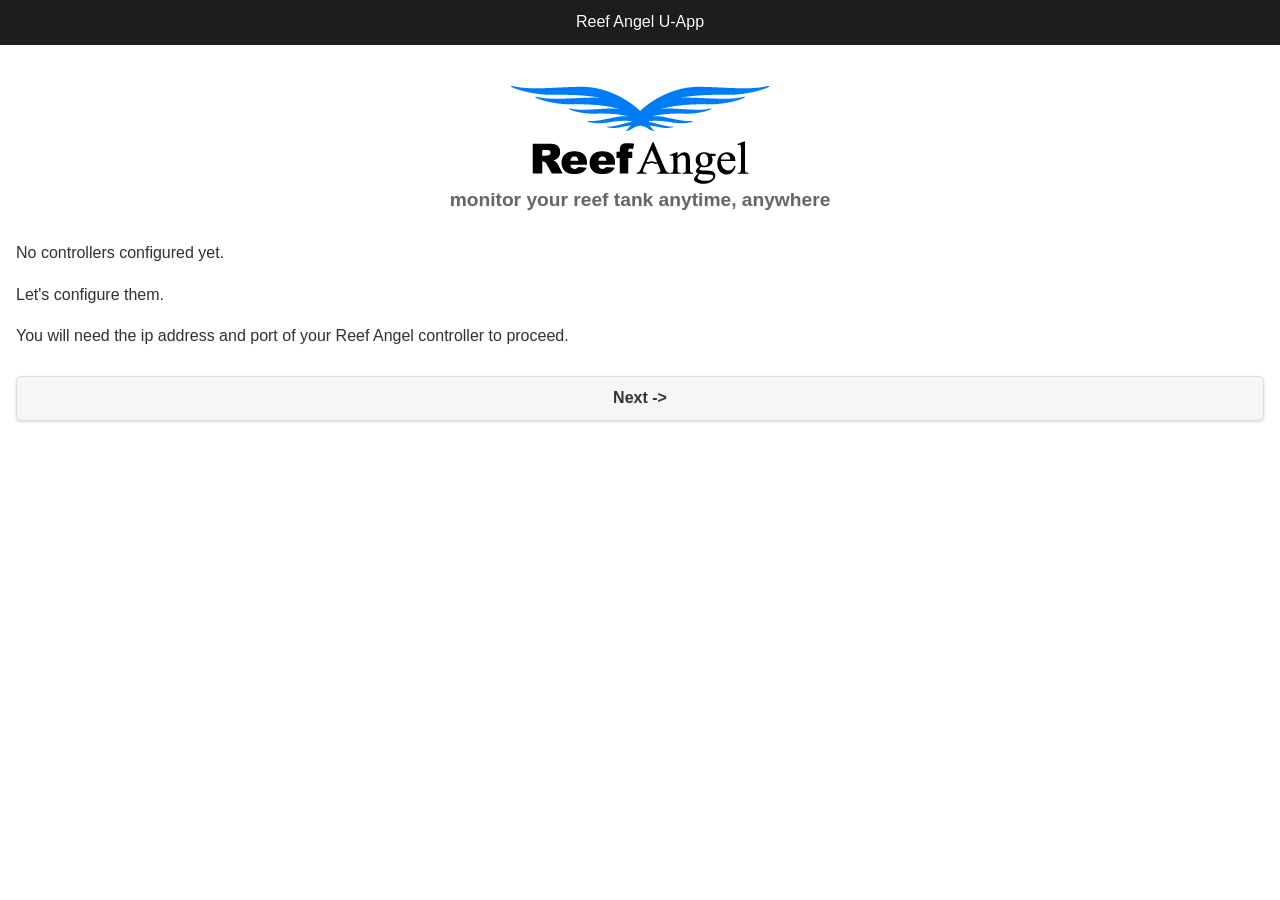
==== platforms/ios/www/index.html @ 20cc760c "Alpha version without RF" ====
<!DOCTYPE html>
<!--
    Licensed to the Apache Software Foundation (ASF) under one
    or more contributor license agreements.  See the NOTICE file
    distributed with this work for additional information
    regarding copyright ownership.  The ASF licenses this file
    to you under the Apache License, Version 2.0 (the
    "License"); you may not use this file except in compliance
    with the License.  You may obtain a copy of the License at

    http://www.apache.org/licenses/LICENSE-2.0

    Unless required by applicable law or agreed to in writing,
    software distributed under the License is distributed on an
    "AS IS" BASIS, WITHOUT WARRANTIES OR CONDITIONS OF ANY
     KIND, either express or implied.  See the License for the
    specific language governing permissions and limitations
    under the License.
-->
<html>
    <head>
        <meta charset="utf-8" />
        <meta name="format-detection" content="telephone=no" />
        <!-- WARNING: for iOS 7, remove the width=device-width and height=device-height attributes. See https://issues.apache.org/jira/browse/CB-4323 -->
        <meta name="viewport" content="user-scalable=no, initial-scale=.5, maximum-scale=.5, minimum-scale=.5, target-densitydpi=device-dpi" />
        <link rel="stylesheet" type="text/css" href="css/index.css" />
        <meta name="msapplication-tap-highlight" content="no" />
        <link rel="stylesheet" href="css/jquery.mobile-1.4.2.min.css" />
        <script src="js/jquery-1.9.1.min.js"></script>
        <script src="js/jquery.mobile-1.4.2.min.js"></script> 
        <title>Reef Angel U-App</title>
    </head>
    <body>
        <div id="panel-fixed-page1" class="jqm-demos" data-role="page" data-url="panel-fixed-page1" data-title="Reef Angel U-App">
	        <div data-role="header" data-position="fixed" data-theme="b">
                <h1>Reef Angel U-App</h1>
            </div><!-- /header -->
            <div class="ui-content" role="main">
                <div class="logo"></div>
                <div class="logotext">monitor your reef tank anytime, anywhere</div>
                <div id="controllerlist"></div>
                <div id="nextdiv" class="hiddentab">
            	<button id="settings_next">Next -></button>
                </div>
                <a class="hiddentab" href="#" data-icon="refresh"data-shadow="false" data-iconshadow="false" id="btn_refresh">Refresh</a>
            </div><!-- /content -->
        </div>    
		<script type="text/javascript" src="cordova.js"></script>
        <script type="text/javascript" src="js/index.js"></script>
        <script type="text/javascript">
            app.initialize();
			if (localStorage.getItem("num_controllers")==0 || localStorage.getItem("num_controllers")==null)
			{
				$("#controllerlist").html("No controllers configured yet.<br><br>Let's configure them.<br><br>You will need the ip address and port of your Reef Angel controller to proceed.<br><br>")
				$("#nextdiv").removeClass("hiddentab");
			}	
			else
			{
				$("#controllerlist").append("Which controller would you like to connect to?<br>");
				for (a=0; a<localStorage.getItem("num_controllers"); a++)
				{
					$("#controllerlist").append("<button class=controlleritem id=controller_"+a+">" + localStorage.getItem("controller_name_"+a) + "</button>");
				}
			}
        </script>
    </body>
</html>
---- platforms/ios/www/css/index.css ----
/*
 * Licensed to the Apache Software Foundation (ASF) under one
 * or more contributor license agreements.  See the NOTICE file
 * distributed with this work for additional information
 * regarding copyright ownership.  The ASF licenses this file
 * to you under the Apache License, Version 2.0 (the
 * "License"); you may not use this file except in compliance
 * with the License.  You may obtain a copy of the License at
 *
 * http://www.apache.org/licenses/LICENSE-2.0
 *
 * Unless required by applicable law or agreed to in writing,
 * software distributed under the License is distributed on an
 * "AS IS" BASIS, WITHOUT WARRANTIES OR CONDITIONS OF ANY
 * KIND, either express or implied.  See the License for the
 * specific language governing permissions and limitations
 * under the License.
 */
* {
    -webkit-tap-highlight-color: rgba(0,0,0,0); /* make transparent link selection, adjust last value opacity 0 to 1.0 */
}

body {
    -webkit-touch-callout: none;                /* prevent callout to copy image, etc when tap to hold */
    -webkit-text-size-adjust: none;             /* prevent webkit from resizing text to fit */
    -webkit-user-select: none;                  /* prevent copy paste, to allow, change 'none' to 'text' */
    background-color:#FFFFFF !important;
    background-attachment:fixed;
    font-family:'HelveticaNeue-Light', 'HelveticaNeue', Helvetica, Arial, sans-serif;
    font-size:12px;
    height:100%;
    margin:0px;
    padding:0px;
    width:100%;
}

/* Portrait layout (default) */
.app {
    background:url(../img/Logo.png) no-repeat center top; /* 170px x 200px */
    text-align:center;
    height:100%;
    width:100%;
}

/* Landscape layout (with min-width) */
@media screen and (min-aspect-ratio: 1/1) and (min-width:400px) {
    .app {
        background-position:left center;
        padding:75px 0px 75px 170px;  /* padding-top + padding-bottom + text area = image height */
        margin:-90px 0px 0px -198px;  /* offset vertical: half of image height */
                                      /* offset horizontal: half of image width and text area width */
    }
}

h1 {
    font-size:24px;
    font-weight:normal;
    margin:0px;
    overflow:visible;
    padding:0px;
    text-align:center;
}

.event {
    border-radius:4px;
    -webkit-border-radius:4px;
    color:#FFFFFF;
    font-size:12px;
    margin:0px 30px;
    padding:2px 0px;
}

.event.listening {
    background-color:#333333;
    display:block;
}

.event.received {
    background-color:#4B946A;
    display:none;
}

@keyframes fade {
    from { opacity: 1.0; }
    50% { opacity: 0.4; }
    to { opacity: 1.0; }
}
 
@-webkit-keyframes fade {
    from { opacity: 1.0; }
    50% { opacity: 0.4; }
    to { opacity: 1.0; }
}
 
.blink {
    animation:fade 3000ms infinite;
    -webkit-animation:fade 3000ms infinite;
}

.topbar{
	padding-top:30px;
	padding-bottom:30px;
}

.lastupdate
{
	padding-top:10px;
	text-align:center;
	float:left;
	width: 80%;
}

.logo {
    background:url(../img/logo.png) no-repeat center top; /* 170px x 200px */
	margin:0px auto;
    height:107px;
    width:280px;
	margin-top:20px;
}

.logotext {
    text-align:center;
	font-weight:bold;
	font-size: 1.2em;
	color:#666;
	margin-bottom:30px;
}
	
.mainchoice {
	margin-top:10px;
	margin-bottom:10px;
    text-align:center;
}


footer {
	background-color: #007ef6;
    display: table;
    height: 63px;
    width: 100%;
}
footer li {
    display: table-cell;
    height: 63px;
    width: 25%;
    text-align: center;
	white-space: nowrap;
}

.pagestatus {
    background:url(../img/page_status.png) no-repeat center top;
	margin:0px auto;
	width: 200px;
	height: 84px;
	margin-bottom: 20px;
}

.pagerelay {
    background:url(../img/page_relays.png) no-repeat center top;
	margin:0px auto;
	width: 200px;
	height: 84px;
	margin-bottom: 20px;
}

.pagehistory {
    background:url(../img/page_history.png) no-repeat center top;
	margin:0px auto;
	width: 200px;
	height: 84px;
	margin-bottom: 20px;
}

.pagesettings {
    background:url(../img/page_settings.png) no-repeat center top;
	margin:0px auto;
	width: 200px;
	height: 84px;
	margin-bottom: 20px;
}

.paramstable {
    display: table;
    height: 63px;
    width: 100%;
}

.paramstable li {
    display: table-cell;
    height: 63px;
    width: 100%;
    text-align: center;
	white-space: nowrap;
}

.paramslabel{
	font-size:1.3em;
	font-weight:bold;
	float: left;
	width:50%;
	text-align:right;
	padding-right: 20px;
	padding-top: 2px;
}

.paramsvalue{
	font-size:1.5em;
	font-weight:bold;
	color: #007ef6;
}

.relaylabel{
	font-size:1.1em;
	font-weight:bold;
	padding-top: 18px;
	height:30px !important;
}

.relayvalue{
	padding-right: 10px;
	font-size:1.5em;
	font-weight:bold;
	color: #007ef6;
	float: left;
	min-width:150px !important;
	height:30px !important;
}

.relaystatus{
	float: left;
	padding-top: 18px;
	height:30px !important;
	width: 35px !important;
}

.refreshbutton{
	cursor:pointer;
	padding:3px !important;	
	margin-top:3px !important;
	margin-right:3px !important;
}

.refreshicon{
	cursor:pointer;
	padding:3px !important;	
}

.ui-content, .ui-mobile, .ui-page-theme-a, .ui-panel-wrapper {
    background-color:#FFFFFF !important;
}

.ui-li-static{
	padding:0 !important;
}

h3 {
	margin:0 !important;
}

.mintab{
	min-width:33%;
}

.hiddentab{
	display:none;
}

.relaybutton{
	padding: 3px 12px 3px 12px !important;
	font-size: .6em !important;
}

.controllerselect{
	margin:0px !important;
	padding:0px !important;
}

.ui-select{
	margin:3px !important;
}

.ui-slider-handle{
	border-radius: 50% !important;
}

.ui-slider-track{
	height:3px !important;
}

input.ui-slider-input {
    display:none !important;
}

.ui-state-disabled {
	opacity:1 !important;
}

.dimminglabel {
	float:left;
	padding-left: 20px;
}
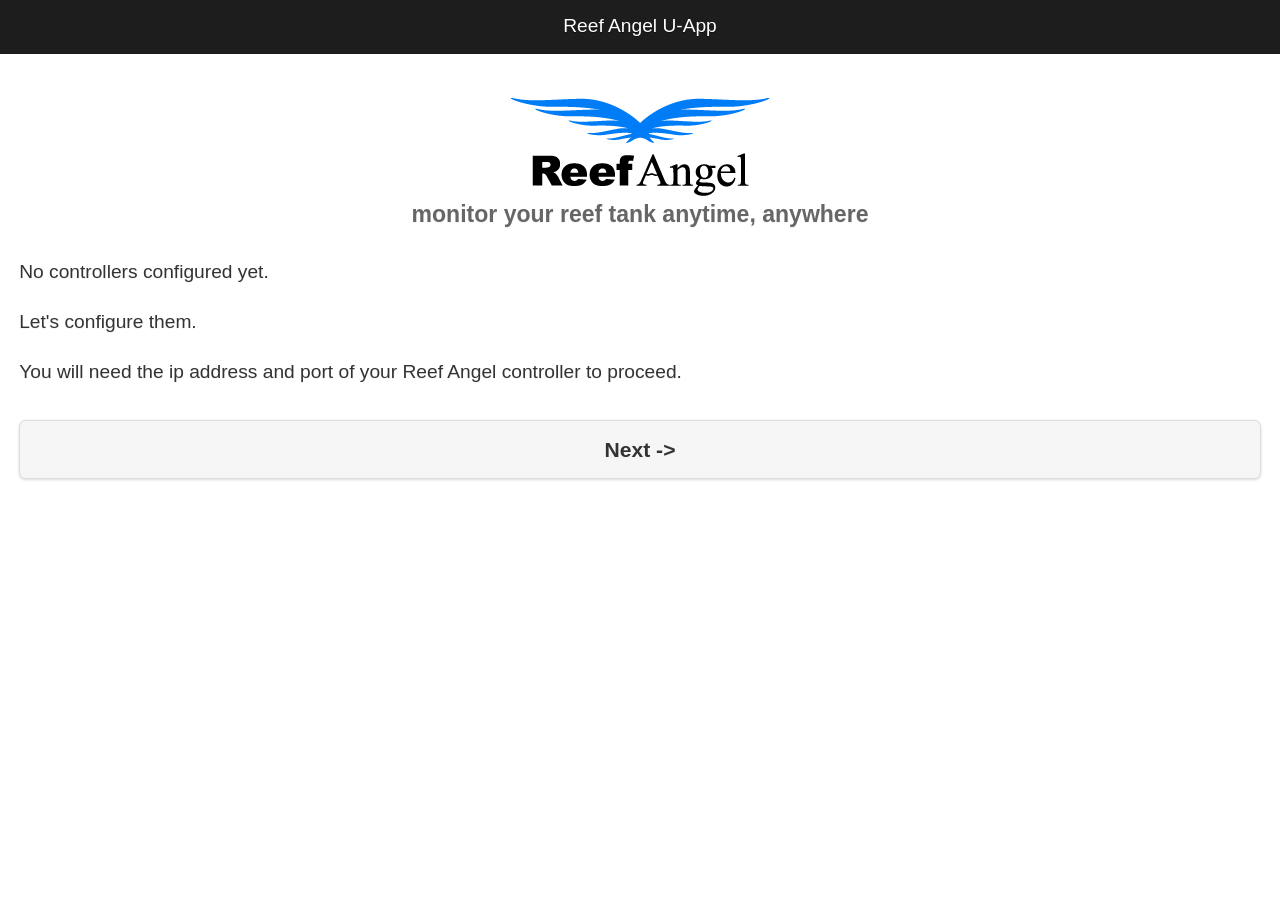
==== commit 807727a2: "Android alpha release" ====
--- a/platforms/ios/www/index.html
+++ b/platforms/ios/www/index.html
@@ -22,7 +22,7 @@
         <meta charset="utf-8" />
         <meta name="format-detection" content="telephone=no" />
         <!-- WARNING: for iOS 7, remove the width=device-width and height=device-height attributes. See https://issues.apache.org/jira/browse/CB-4323 -->
-        <meta name="viewport" content="user-scalable=no, initial-scale=.5, maximum-scale=.5, minimum-scale=.5, target-densitydpi=device-dpi" />
+        <meta name="viewport" content="width=device-width, initial-scale=1.0, maximum-scale=1.0, user-scalable=0" />
         <link rel="stylesheet" type="text/css" href="css/index.css" />
         <meta name="msapplication-tap-highlight" content="no" />
         <link rel="stylesheet" href="css/jquery.mobile-1.4.2.min.css" />
@@ -48,12 +48,27 @@
 		<script type="text/javascript" src="cordova.js"></script>
         <script type="text/javascript" src="js/index.js"></script>
         <script type="text/javascript">
+			//var width = (window.innerWidth > 0) ? window.innerWidth : screen.width;
+ 			//alert(width);
             app.initialize();
 			if (localStorage.getItem("num_controllers")==0 || localStorage.getItem("num_controllers")==null)
 			{
 				$("#controllerlist").html("No controllers configured yet.<br><br>Let's configure them.<br><br>You will need the ip address and port of your Reef Angel controller to proceed.<br><br>")
 				$("#nextdiv").removeClass("hiddentab");
 			}	
+			else if (localStorage.getItem("num_controllers")==1)
+			{
+				$.mobile.loading( 'show', {
+					text: 'Please wait',
+					textVisible: true,
+					theme: 'b',
+					html: ""
+				});
+				localStorage.setItem("controller_name",localStorage.getItem("controller_name_0"));
+				localStorage.setItem("controller_ip",localStorage.getItem("controller_ip_0"));
+				localStorage.setItem("controller_port",localStorage.getItem("controller_port_0"));
+				window.location.href="status.html";
+			}
 			else
 			{
 				$("#controllerlist").append("Which controller would you like to connect to?<br>");
--- a/platforms/ios/www/css/index.css
+++ b/platforms/ios/www/css/index.css
@@ -27,7 +27,6 @@
     background-color:#FFFFFF !important;
     background-attachment:fixed;
     font-family:'HelveticaNeue-Light', 'HelveticaNeue', Helvetica, Arial, sans-serif;
-    font-size:12px;
     height:100%;
     margin:0px;
     padding:0px;
@@ -53,7 +52,7 @@
 }
 
 h1 {
-    font-size:24px;
+    font-size:1.2em;
     font-weight:normal;
     margin:0px;
     overflow:visible;
@@ -133,56 +132,57 @@
 }
 
 
-footer {
-	background-color: #007ef6;
+#headernav {
+	background:url(../img/header_bk_48.png);
     display: table;
-    height: 63px;
+    height: 50px;
     width: 100%;
 }
-footer li {
+#headernav li {
     display: table-cell;
-    height: 63px;
+    height: 50px;
     width: 25%;
     text-align: center;
 	white-space: nowrap;
 }
 
 .pagestatus {
-    background:url(../img/page_status.png) no-repeat center top;
-	margin:0px auto;
-	width: 200px;
-	height: 84px;
-	margin-bottom: 20px;
+    background:url(../img/title_status_48.png) no-repeat center top;
+	margin:0px auto;
+	width: 320px;
+	height: 31px;
+	margin-bottom: 10px;
 }
 
 .pagerelay {
-    background:url(../img/page_relays.png) no-repeat center top;
-	margin:0px auto;
-	width: 200px;
-	height: 84px;
-	margin-bottom: 20px;
+    background:url(../img/title_relay_48.png) no-repeat center top;
+	margin:0px auto;
+	width: 320px;
+	height: 31px;
+	margin-bottom: 10px;
 }
 
 .pagehistory {
-    background:url(../img/page_history.png) no-repeat center top;
-	margin:0px auto;
-	width: 200px;
-	height: 84px;
-	margin-bottom: 20px;
+    background:url(../img/title_graph_48.png) no-repeat center top;
+	margin:0px auto;
+	width: 320px;
+	height: 31px;
+	margin-bottom: 10px;
 }
 
 .pagesettings {
-    background:url(../img/page_settings.png) no-repeat center top;
-	margin:0px auto;
-	width: 200px;
-	height: 84px;
-	margin-bottom: 20px;
+    background:url(../img/title_settings_48.png) no-repeat center top;
+	margin:0px auto;
+	width: 320px;
+	height: 31px;
+	margin-bottom: 10px;
 }
 
 .paramstable {
     display: table;
     height: 63px;
     width: 100%;
+
 }
 
 .paramstable li {
@@ -287,7 +287,7 @@
 	height:3px !important;
 }
 
-input.ui-slider-input {
+.mobile-slider-disabled {
     display:none !important;
 }
 
@@ -295,7 +295,297 @@
 	opacity:1 !important;
 }
 
-.dimminglabel {
+.dimminglabel{
+	font-size:1.3em !important;
+	font-weight:bold !important;
+}
+
+.dimmingvalue {
 	float:left;
-	padding-left: 20px;
-}
+	text-align: center;
+	font-size:1.2em;
+	font-weight:bold;
+	color: #007ef6;
+}
+
+.container {
+	margin:0px auto;
+	background:rgba(0,0,0,0.10);
+	width:50px;
+	border-left:1px solid #bbb;
+	border-right:1px solid #bbb;
+	border-bottom:1px solid #bbb;
+	border-top:1px solid #ccc;
+	-webkit-border-radius:10px;
+	-moz-border-radius:10px;
+	border-radius:10px;
+	padding-left:2px;
+	padding-right:3px;
+	padding-bottom:7px;
+	padding-top:1px;
+}
+.glass {
+	background:rgba(255,255,255,0.50);
+	border:1px solid #bbb;
+	border-top:1px solid #eee;
+	-webkit-border-radius:10px;
+	-moz-border-radius:10px;
+	border-radius:10px;
+	width:50px;
+	height:120px;
+	position:relative;
+}
+.waterlevel {
+	background-color:#9cc6ff;
+	position:absolute;
+	bottom:0px;
+	width:50px;
+	height:0px;
+	-webkit-transition:all 3s ease-out;
+	-moz-transition:all 3s ease-out;
+	-o-transition:all 3s ease-out;
+	transition:all 3s ease-out;
+	-webkit-border-bottom-right-radius:10px;
+	-webkit-border-bottom-left-radius:10px;
+	-moz-border-radius-bottomright:10px;
+	-moz-border-radius-bottomleft:10px;
+	border-bottom-right-radius:10px;
+	border-bottom-left-radius:10px;
+}
+
+.col-group {
+	overflow: hidden;
+	margin-bottom: 10px;
+}
+.col-group > div {
+	float: left;
+	width: 50%;
+}
+
+.waterdiv {
+	font-size:1.3em;
+	font-weight:bold;
+	text-align:center;
+	padding-top: 30px;	
+}
+
+.watervalue {
+	padding-top: 20px;	
+	color: #007ef6;
+}
+
+.speedknob{
+	margin:0px auto;
+	width: 250px;
+	height: 175px;
+}
+
+.rflabel {
+	margin-top:10px;
+	margin-bottom:10px;
+    text-align:center;
+	font-size:1.3em;
+	font-weight:bold;
+}
+
+.rfvalue {
+	margin-top:10px;
+	margin-bottom:20px;
+    text-align:center;
+	font-size:1.5em;
+	font-weight:bold;
+	color: #007ef6;
+}
+
+.rfimage {
+	margin:0px auto;
+	width: 150px;
+}
+
+#flagslist {
+	margin-top:10px;
+    text-align:center;
+	font-size:1.5em;
+	font-weight:bold;
+}
+
+.flagitem {
+	margin-top:10px;
+}
+
+@media only screen and (min-device-width : 600px) and (min-device-height : 480px) { /* 7" tablets */
+
+.ui-navbar li .ui-btn{
+	font-size:1.1em !important;
+}
+body {
+	font-size:1.2em !important;
+}
+
+#headernav {
+	background:url(../img/header_bk_72.png);
+	height: 74px;
+}
+
+#headerstatus {
+	content:url(../img/monitor_star_72.png);
+	width:72px;
+	height:72px;
+}
+
+#headerrelay {
+	content:url(../img/hydroelectric_power_plant_72.png);
+	width:72px;
+	height:72px;
+}
+
+#headerhistory {
+	content:url(../img/stats_line_chart_72.png);
+	width:72px;
+	height:72px;
+}
+
+#headersettings {
+	content:url(../img/gear_zoom_72.png);
+	width:72px;
+	height:72px;
+}
+
+.pagestatus {
+    background:url(../img/title_status_72.png) no-repeat center top;
+	margin:0px auto;
+	width: 400px;
+	height: 100px;
+	margin-bottom: 20px;
+}
+
+.pagerelay {
+    background:url(../img/title_relay_72.png) no-repeat center top;
+	margin:0px auto;
+	width: 400px;
+	height: 100px;
+	margin-bottom: 20px;
+}
+
+.pagehistory {
+    background:url(../img/title_graph_72.png) no-repeat center top;
+	margin:0px auto;
+	width: 400px;
+	height: 100px;
+	margin-bottom: 20px;
+}
+
+.pagesettings {
+    background:url(../img/title_settings_72.png) no-repeat center top;
+	margin:0px auto;
+	width: 400px;
+	height: 100px;
+	margin-bottom: 20px;
+}
+
+.relaybutton{
+	padding: 5px 19px 5px 19px !important;
+	font-size: 0.9em !important;
+}
+
+.relaylabel{
+	font-size:1.3em;
+	font-weight:bold;
+	padding-top: 23px;
+	height:50px !important;
+}
+
+.relaystatus{
+	float: left;
+	padding-top: 23px;
+	height:50px !important;
+	width: 35px !important;
+}
+
+.ui-btn{
+	font-size:1.1em !important;
+}
+
+.ui-controlgroup-label{
+	font-size:1.3em !important;
+}
+
+.ui-mini{
+	font-size:1.0em !important;
+}
+
+#controller_selection-button{
+	margin-top: 2px;
+	margin-bottom: 4px;
+}
+
+.ui-btn-icon-notext{
+	padding:10px !important;
+}
+
+}
+
+@media only screen and (max-device-width : 350px)) { /* iphone */
+
+.ui-navbar li .ui-btn{
+	font-size:.9em !important;
+}
+body {
+	font-size:.7em !important;
+}
+
+.pagestatus {
+    background:url(../img/title_status_24.png) no-repeat center top;
+	margin:0px auto;
+	width: 260px;
+	height: 25px;
+	margin-bottom: 10px;
+}
+
+.pagerelay {
+    background:url(../img/title_relay_24.png) no-repeat center top;
+	margin:0px auto;
+	width: 260px;
+	height: 25px;
+	margin-bottom: 10px;
+}
+
+.pagehistory {
+    background:url(../img/title_graph_24.png) no-repeat center top;
+	margin:0px auto;
+	width: 260px;
+	height: 25px;
+	margin-bottom: 10px;
+}
+
+.pagesettings {
+    background:url(../img/title_settings_24.png) no-repeat center top;
+	margin:0px auto;
+	width: 260px;
+	height: 25px;
+	margin-bottom: 10px;
+}
+
+.relaybutton{
+	padding: 2px 12px 2px 12px !important;
+	font-size: .5em !important;
+}
+
+.relaylabel{
+	font-size:1.2em;
+	font-weight:bold;
+	padding-top: 13px;
+	height:23px !important;
+}
+
+.relaystatus{
+	float: left;
+	padding-top: 12px;
+	height:23px !important;
+	width: 28px !important;
+}
+
+.ui-btn{
+	font-size:.9em !important;
+}
+}
